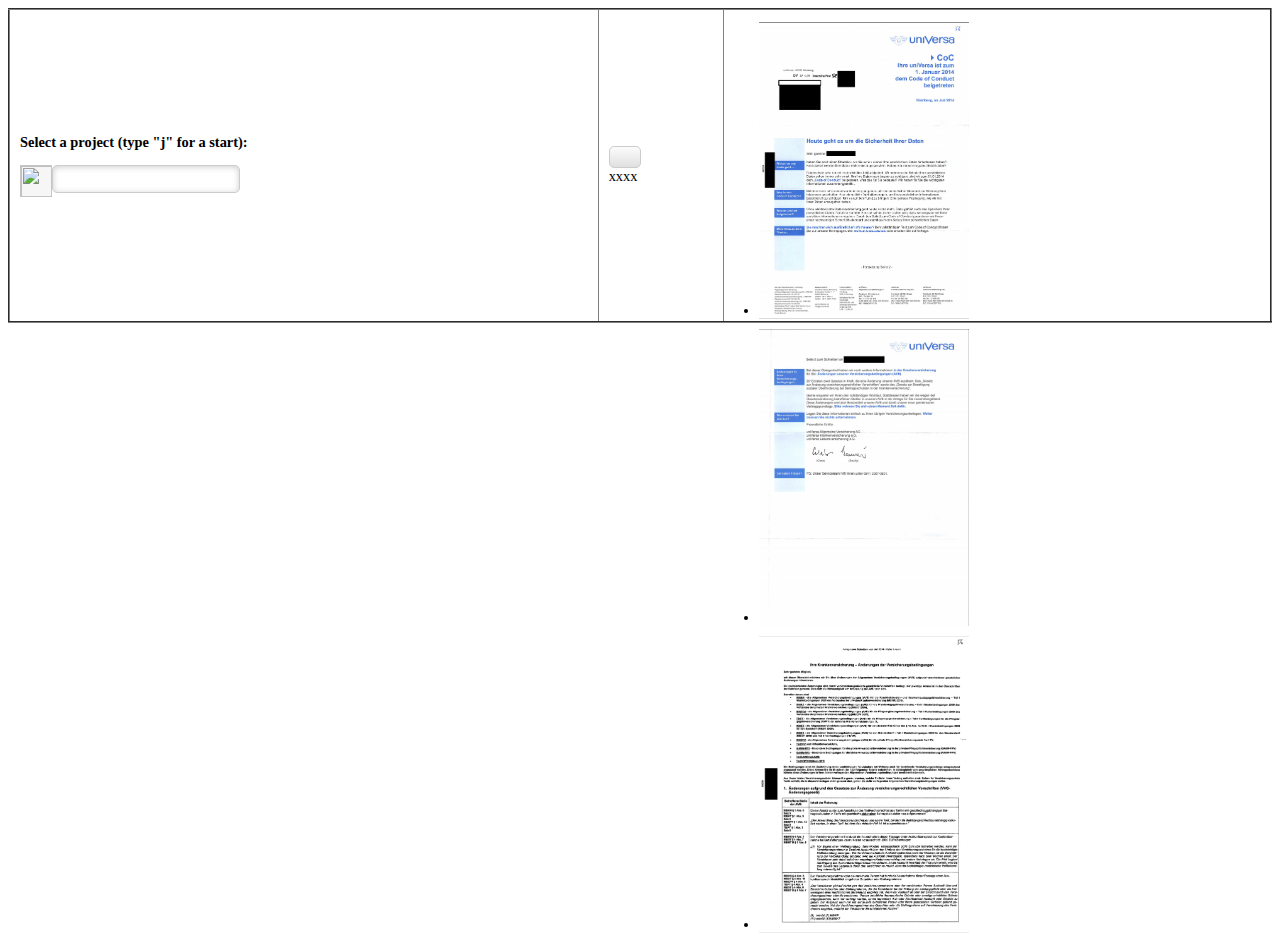
==== sites/index2.html @ 7fcd85d6 "Bla" ====
<!DOCTYPE html>
<html lang="en">
<head>
    <meta charset="UTF-8">
    <title>Title</title>


    <style>
        #project-label {
            display: block;
            font-weight: bold;
            margin-bottom: 1em;
        }

        #project-icon {
            float: left;
            height: 32px;
            width: 32px;
        }

        #project-description {
            margin: 0;
            padding: 0;
        }

        .bx-wrapper img {
            width: 200px;
            display: block;
        }
    </style>
    <script src="../vendors/jquery/jquery-3.1.1.js"></script>
    <script src="../vendors/jquery-ui/jquery-ui.js"></script>
    <link rel="stylesheet" href="../vendors/jquery-ui/jquery-ui.theme.css">
    <link rel="stylesheet" href="../vendors/jquery-ui/jquery-ui.structure.css">


    <script src="../resources/js/test2.js"></script>
    <script src="../vendors/html-kickstart/js/kickstart.js"></script>
    <link rel="stylesheet" href="../vendors/html-kickstart/css/kickstart.css">


</head>
<body>
<table border="2">
    <tr>
        <td>
            <div id="project-label">Select a project (type "j" for a start):</div>
            <img id="project-icon" src="images/transparent_1x1.png" class="ui-state-default" alt="">
            <input id="project">
            <input type="hidden" id="project-id">
            <p id="project-description"></p>
        </td>
        <td>
            <button onclick="startBxSilder()"></button>
            <div id="result">

    xxxx
            </div>
        </td>
        <td>
            <div style="width: 210px;height: 297px; float:left">
                <ul class="bxslider">
                    <li><img src="../resources/img/mocks/1.PNG" width="210" height="297"/></li>
                    <li><img src="../resources/img/mocks/2.PNG" width="210" height="297"/></li>
                    <li><img src="../resources/img/mocks/3.PNG" width="210" height="297"/></li>
                </ul>
            </div>
        </td>
    </tr>
</table>




<br>
<br>



</body>
</html>
---- vendors/html-kickstart/css/kickstart.css ----
/*
	99Lime.com HTML KickStart by Joshua Gatcke
	kickstart.css

	Don't edit the file if you want HTML KickStart to be upgradeable.
	Instead, copy any CSS selectors you want to modify to your style.css file.

	// Colors
	blue: #4D99E0;
*/
/*---------------------------------
	IMPORTS
-----------------------------------*/
@import url(kickstart-buttons.css);
@import url(kickstart-forms.css);
@import url(kickstart-menus.css);
@import url(kickstart-grid.css);
@import url(jquery.fancybox-1.3.4.css);
@import url(kickstart-slideshow.css);
@import url(prettify.css);
@import url(tiptip.css);
@import url(fonts/font-awesome-4.2.0/css/font-awesome.min.css);

/*---------------------------------
	HTML ELEMENTS
-----------------------------------*/
*{
-webkit-box-sizing: border-box; /* Safari/Chrome, other WebKit */
-moz-box-sizing: border-box;    /* Firefox, other Gecko */
box-sizing: border-box;         /* Opera/IE 8+ */
}
a{color:#4D99E0;outline:0;}
a:active{color:inherit;}
a:visited{}
a:hover{}
a img{border:0;}
a [class^="icon-"]{color:inherit;text-decoration:none;}
strong,b{color:#000;font-weight:bold;}
strike{}
em,i{}
.hide{display:none;}
.show{display:block;}

/*---------------------------------
	UTILITY
-----------------------------------*/
.center{text-align:center;}
.left{text-align:left;}
.right{text-align:right;}

/*---------------------------------
	HR
-----------------------------------*/
hr{clear:both;border-bottom:0;border-top:1px dotted #ccc;border-right:0;border-left:0;margin:30px 0;min-height: 0;height:1px;}
hr.alt1{border-style: solid;}
hr.alt2{border-style: dashed;}

/*---------------------------------
	HTML5 ELEMENTS (shim)
-----------------------------------*/
article,aside,details,figcaption,figure,
footer,header,hgroup,menu,nav,section {
display:block;
}

/*---------------------------------
	HEADINGS
-----------------------------------*/
h1,h2,h3,h4,h5,h6{
font-weight:bold;
line-height:140%;
}

h1{
font-size:3.5em;
margin:10px 0 10px 0;
}

h2{
font-size:3em;
margin:10px 0 10px 0;
}

h3{
font-size:2.5em;
margin:10px 0 10px 0;
line-height:130%;
}

h4{
font-size:2em;
margin:10px 0 10px 0;
}

h5{
font-size:1.5em;
margin:10px 0 10px 0;
}

h6{
font-size:1.2em;
margin:10px 0 5px 0;
}

/*---------------------------------
	PARAGRAPHS
-----------------------------------*/
p{
margin:10px 0;
}

/*---------------------------------
	BLOCKQUOTES
-----------------------------------*/
blockquote{
font-size:1.5em;
line-height:1.5em;
font-style: italic;
margin:30px 30px 30px 0;
padding:0 0 0 20px;
border-left:1px solid #ccc;
}

	blockquote span{font-size:0.7em;display:block;}
	blockquote.small{font-size:1.2em;}

/*---------------------------------
	LISTS
-----------------------------------*/
ul, ol{
padding:0;
margin:0 0 20px 25px;
}

li{
padding:5px 0;
margin:0;
}

ul.list-unstyled{
padding:0;
margin:0 0 20px 0;
}

ul.list-unstyled li{
padding:5px 0;
margin:0;
list-style-type:none;

}
	
ul.alt{
padding:0;
margin:0 0 20px 0;
}

ul.alt li{
list-style-type:none;
border-top:1px dotted #ccc;
border-bottom:1px dotted #ccc;
margin:0 0 -1px 0;
background:url(img/icon-arrow-right.png) no-repeat 5px 0.7em;
padding-left:20px;
}

ul.icons{
margin:0 0 20px 0;
padding:0;
}

ul.icons li{
list-style-type:none;
margin:0;
padding:5px 0;
}

/*---------------------------------
	PRE & CODE
-----------------------------------*/
code{
font-family: Consolas, "Andale Mono WT", "Andale Mono", "Lucida Console", "Lucida Sans Typewriter", "DejaVu Sans Mono", "Bitstream Vera Sans Mono", "Liberation Mono", "Nimbus Mono L", Monaco, "Courier New", Courier, monospace;
font-size:0.9em;
border:1px solid lightblue;
padding:3px;
-moz-border-radius:3px;
-webkit-border-radius:3px;
border-radius:3px;
color:#518BAB;
}

pre{
white-space: pre-wrap;       /* css-3 */
white-space: -moz-pre-wrap !important;  /* Mozilla, since 1999 */
white-space: -pre-wrap;      /* Opera 4-6 */
white-space: -o-pre-wrap;    /* Opera 7 */
word-wrap: break-word;       /* Internet Explorer 5.5+ */
margin: 0 0 0 0;
padding:5px 5px 3px 5px;
background:#fff;
-moz-border-radius:5px;
-webkit-border-radius:5px;
border-radius:5px;
-webkit-box-shadow:inset 0 0 7px rgba(0,0,0,0.2);
-moz-box-shadow:inset 0 0 7px rgba(0,0,0,0.2);
box-shadow:inset 0 0 7px rgba(0,0,0,0.2);
padding:10px;
margin:0 0;
border:1px solid #ddd;
font-family: Consolas, "Andale Mono WT", "Andale Mono", "Lucida Console", "Lucida Sans Typewriter", "DejaVu Sans Mono", "Bitstream Vera Sans Mono", "Liberation Mono", "Nimbus Mono L", Monaco, "Courier New", Courier, monospace;
font-size:0.9em;
}

/*---------------------------------
	TABLES
-----------------------------------*/
table{width:100%;margin:0 0 10px 0;text-align:left;border-collapse: collapse;}
	thead, tbody{margin:0;padding:0;}
	th, td{padding:7px 10px;font-size:0.9em;border-bottom:1px dotted #ddd;text-align:left;}
	thead th{font-size:0.9em;padding:3px 10px;border-bottom:1px solid #ddd;}
	tbody tr.last th,
	tbody tr.last td{border-bottom:0;}

/* striped */
table.striped{}
	table.striped tr.alt{background:#f5f5f5;}
	table.striped thead th{background:#fff;}
	table.striped tbody th{background:#f5f5f5;text-align:right;padding-right:15px;border-right:1px dotted #e5e5e5;}
	table.striped tbody tr.alt th{background:#efefef;}

/* tight */
table.tight{}
	table.tight th, .tight td{padding:2px 10px;}

/* sortable */
table.sortable{border:1px solid #ddd;}
	table.sortable thead th{cursor: pointer;position:relative;top:0;left:0;border-right:1px solid #ddd;}
	table.sortable thead th:hover{background:#efefef;}
	table.sortable span.arrow{border-style:solid;border-width:5px;
	display:block;position:absolute;top:50%;right:5px;font-size:0;
	border-color:#ccc transparent transparent transparent;
	line-height:0;height:0;width:0;margin-top:-2px;}
	table.sortable span.arrow.up{border-color:transparent transparent #ccc transparent;margin-top:-7px;}

/*---------------------------------
	TABS
-----------------------------------*/
ul.tabs{
margin:10px 0 -1px 0;
padding:0;
width:100%;
border-bottom:1px solid #e5e5e5;
float:left;
font-size:0;
}

	ul.tabs.left{text-align:left;}
	ul.tabs.center{text-align:center;}
	ul.tabs.right{text-align:right;}
	ul.tabs.right li{margin:0 0 0 -2px;}

	ul.tabs li{
	font-size:14px;
	list-style-type:none;
	margin:0 -2px 0 0;
	padding:0;
	display:inline-block;
	*display:inline;/*IE ONLY*/
	position:relative;
	top:0;
	left:0;
	*top:1px;/*IE 7 ONLY*/
	zoom:1;
	}

	ul.tabs li a{
	text-decoration:none;
	color:#666;
	display:inline-block;
	padding:9px 15px;
	position: relative;
	top:0;
	left:0;
	line-height:100%;
	background:#f5f5f5;
	-webkit-box-shadow: inset 0 -3px 3px rgba(0,0,0,0.03);
	-moz-box-shadow: inset 0 -3px 3px rgba(0,0,0,0.03);
	box-shadow: inset 0 -3px 3px rgba(0,0,0,0.03);
	border:1px solid #e5e5e5;
	border-bottom:0;
	font-size:0.9em;
	zoom:1;
	}

	ul.tabs li a:hover{
	background:#fff;
	}

	ul.tabs li.current a{
	position:relative;
	top:1px;
	left:0;
	background:#fff;
	-webkit-box-shadow: none;
	-moz-box-shadow: none;
	box-shadow: none;
	color:#222;
	}

	.tab-content{
	border:1px solid #efefef;
	border:1px solid #e5e5e5;
	background:#fff;
	clear:both;
	padding:20px;
	margin:0 0 40px 0;
	}


/*---------------------------------
	BREADCRUMBS
-----------------------------------*/
ul.breadcrumbs{
margin:10px 0;
padding:0;
line-height:0%;
font-size:0;
}

	ul.breadcrumbs li{
	list-style-type:none;
	margin:0;
	padding:0;
	display:inline-block;
	*display:inline; /* IE ONLY*/
	position:relative;
	zoom:1;
	line-height:100%;
	font-size:14px; /* 0.8em default to override font-size:0; on parent*/
	}

	ul.breadcrumbs li a{
	display:inline-block;
	*display:inline; /* IE ONLY*/
	position:relative;
	padding:5px 15px 5px 5px;
	font-size:0.9em;
	zoom:1;
	margin:0;
	background:url(img/icon-arrow-right.png) no-repeat right center;
	}

	ul.breadcrumbs li.last a{
	color:#333;
	cursor: default;
	text-decoration:none;
	background:none;
	}

	ul.breadcrumbs li.last a:hover{
	text-decoration:none;
	}

	/* Alternative Style */
	ul.breadcrumbs.alt1{
	border:1px solid transparent;
	font-size:0;
	}

	ul.breadcrumbs.alt1 li a{
	padding:10px 25px 10px 15px;
	background:url(img/breadcrumbs-bg.gif) no-repeat right center;
	text-decoration:none;
	border-top:1px solid #efefef;
	border-bottom:1px solid #efefef;
	font-size:12px;
	}

	ul.breadcrumbs.alt1 a:hover{
	text-decoration:underline;
	}

	ul.breadcrumbs.alt1 li.first a{
	border-left:1px solid #efefef;
	}

	ul.breadcrumbs.alt1 li.last a{
	background:none;
	border-right:1px solid #efefef;
	}

/*---------------------------------
	IMAGES
-----------------------------------*/
/*
	for img .style1, .style2, .style3
	view js/kickstart.js Image Style Helpers
*/
img{
margin:0;
padding:0;
display:inline-block;
position:relative;
zoom:1;
vertical-align: bottom;
}

	img.align-left, .img-wrap.align-left{float:left;margin:0 10px 5px 0;}
	img.align-right, .img-wrap.align-right{float:right;margin:0 0 5px 10px;}
	img.full-width{clear:both;display:block;width:100%;height:auto;margin:0 0 10px 0;}

	div.caption{
	background:#f5f5f5;
	border:1px solid #ddd;
	padding:3px;
	max-width:100%;
	display:inline-block;
	height:auto;
	}

		div.caption img{
		display:block;
		padding:0;
		margin:0;
		width:100%;
		height:auto;
		}

		div.caption span{
		display:block;
		margin-top:3px;
		font-size:0.8em;
		color:#666;
		padding:0px 5px;
		}

	.gallery{}

		.gallery a{
		display:inline-block;
		position:relative;
		border:1px solid #ddd;
		background:#fff;
		padding:3px;
		margin:5px;
		-moz-border-radius:5px;
		-webkit-border-radius:5px;
		border-radius:5px;
		}

		.gallery a img{
		display: block;
		position: relative;
		margin:0;
		padding:0;
		}

/*---------------------------------
	SLIDESHOW2
-----------------------------------*/
.slideshow-wrap{
clear:both;
margin:0;
padding:0;
position:relative;
top:0;
left:0;
overflow:hidden;
clear:both;
}

	.slideshow-inner{
	overflow:hidden;
	clear:both;
	position:relative;
	top:0;
	left:0;
	border:1px solid #efefef;
	}

	.slideshow{
	clear:both;
	margin:0;
	padding:0;
	width:auto;
	height:auto;
	overflow:hidden;
	}

		.slideshow li{
		list-style-type:none;
		margin:0;
		padding:0;
		float:left;
		display:block;
		}

			.slideshow img{vertical-align: bottom;}

	.slideshow-buttons{
	text-align:right;
	margin:3px 0 0 0;
	padding:0;
	}

		.slideshow-buttons li{display:inline;position:relative;top:0;left:0;line-height:100%;margin:0;padding:0;}
		.slideshow-buttons li.current a{background:#ddd;}

		.slideshow-buttons a{
		display:inline;
		position:relative;
		top:0;
		left:0;
		padding:1px 3px;
		margin:0 1px;
		line-height:100%;
		border:1px solid #efefef;
		text-decoration:none;
		font-size:0.8em;
		}
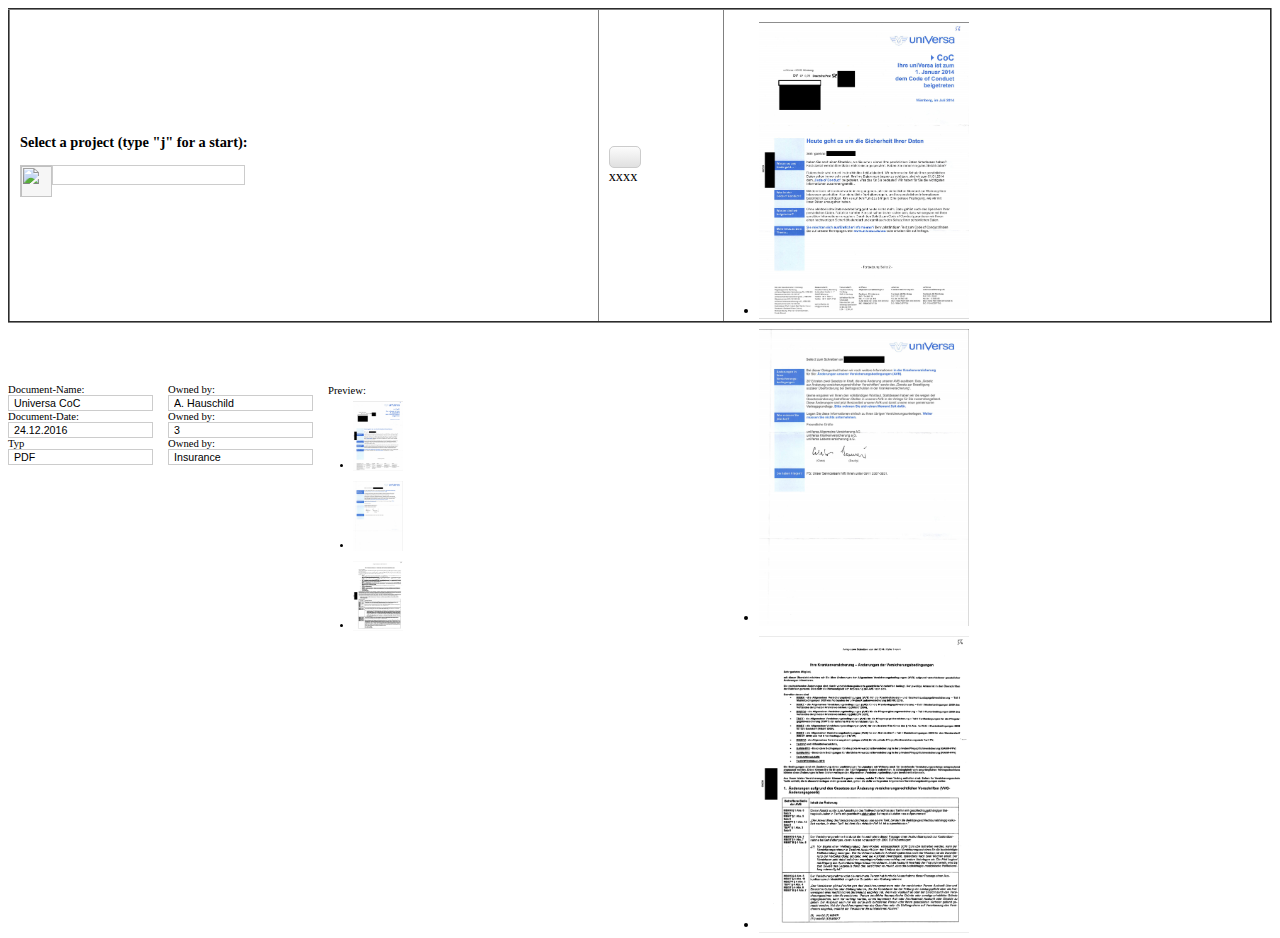
==== commit 86024c1d: "Initial" ====
--- a/sites/index2.html
+++ b/sites/index2.html
@@ -6,6 +6,24 @@
 
 
     <style>
+        input{
+            padding:1px 0 !important;
+            text-indent: 0px !important;
+            -moz-border-radius:0px !important;
+            -webkit-border-radius:0px !important;
+            border-radius:0px !important;
+            background: #ffffff; !important;
+            padding-left: 5px !important;
+            -moz-box-shadow:inset 0 0 6px #ffffff !important;;
+            -webkit-box-shadow:inset 0 1px 6px #ffffff !important;;
+            box-shadow:inset 0 1px 6px #ffffff !important;
+            margin-bottom: 0px !important;;
+        }
+
+        .searchContainer{
+            font-family: "Lucida Sans Unicode";
+            font-size: 8pt;
+        }
         #project-label {
             display: block;
             font-weight: bold;
@@ -37,6 +55,7 @@
     <script src="../resources/js/test2.js"></script>
     <script src="../vendors/html-kickstart/js/kickstart.js"></script>
     <link rel="stylesheet" href="../vendors/html-kickstart/css/kickstart.css">
+    <link rel="stylesheet" href="../vendors/html-kickstart/css/kickstart-forms.css">
 
 
 </head>
@@ -75,6 +94,43 @@
 <br>
 <br>
 
+<div id="searchContainterTemplate">
+    <div id="searchResultContainer" class="searchContainer" style="float: left">
+        <div style="float: left; margin-top: 15px;">
+            <form id="resultForm" class="vertical">
+                <div class="form-group" style="float: left;margin-right: 15px">
+                    <label for="doc_name">Document-Name:</label>
+                    <input value="Universa CoC" type="text" class="form-control" id="doc_name">
+                    <label for="doc_date">Document-Date:</label>
+                    <input type="text" value="24.12.2016" class="form-control" id="doc_date">
+                    <label for="doc_type">Typ</label>
+                    <input type="text" value="PDF" class="form-control" id="doc_type">
+                </div>
+                <div class="form-group" style="float: right;margin-right: 15px">
+                    <label for="doc_owner">Owned by:</label>
+                    <input type="text" value="A. Hauschild" class="form-control" id="doc_owner">
+
+                    <label for="doc_pages">Owned by:</label>
+                    <input type="text" value="3" class="form-control" id="doc_pages">
+
+                    <label for="doc_group">Owned by:</label>
+                    <input type="text" value="Insurance" class="form-control" id="doc_group">
+
+                </div>
+
+            </form>
+        </div>
+        <div  style="width: 50px;height: 70px; float:left; margin-top: 15px;">
+            <label for="preview">Preview:</label>
+            <ul id="preview" class="bxslider">
+                <li><img src="../resources/img/mocks/1.PNG" width="50" height="70"/></li>
+                <li><img src="../resources/img/mocks/2.PNG" width="50" height="70"/></li>
+                <li><img src="../resources/img/mocks/3.PNG" width="50" height="70"/></li>
+            </ul>
+        </div>
+    </div>
+
+</div>
 
 
 </body>
--- a/vendors/html-kickstart/css/kickstart-forms.css
+++ b/vendors/html-kickstart/css/kickstart-forms.css
@@ -0,0 +1,290 @@
+/*---------------------------------
+	FORMS
+-----------------------------------*/
+form{
+padding:0;
+margin:0;
+}
+
+fieldset{
+margin:30px 0 20px 0;
+padding:5px 15px 15px 15px;
+border:1px solid #ccc;
+background:#f5f5f5;
+-moz-border-radius:5px;
+-webkit-border-radius:5px;
+border-radius:5px;
+position: relative;
+top:0;
+left:0;
+}
+
+	legend{
+	-moz-border-radius:5px;
+	-webkit-border-radius:5px;
+	border-radius:5px;
+	border:1px solid #ccc;
+	background:#f5f5f5;
+	padding:2px 10px;
+	margin:0 0 0 0;
+	display:block;
+	position: relative;
+	top:0;
+	left:0;
+	}
+
+	/*IE ONLY - I know, this is a stop gap*/
+	.msie fieldset{padding-top:25px;}
+	.msie legend{position:absolute;top:-0.7em;left:10px;}
+
+label{
+display:inline-block;
+*display:inline;
+vertical-align: middle;
+margin:0;
+padding:0;
+position:relative;
+top:0;
+left:0;
+zoom:1;
+-moz-box-sizing: border-box;
+-webkit-box-sizing: border-box;
+box-sizing: border-box;
+}
+
+	label.inline{
+	display:inline;
+	margin:0;
+	}
+
+	label span{
+	color:#999;
+	font-size:0.9em;
+	}
+
+	label span.right{
+	position:absolute;
+	bottom:0;
+	right:0;
+	text-align:right;
+	display:inline-block;
+	*display:inline;
+	}
+
+	label.disabled{
+	color:#ccc;
+	}
+
+input{
+display:inline-block;
+*display:inline;
+vertical-align: middle;
+width:auto;
+zoom:1;
+margin:0;
+border:1px solid #ccc;
+font-size:1em;
+padding:5px 0;
+text-indent: 5px;
+-moz-border-radius:5px;
+-webkit-border-radius:5px;
+border-radius:5px;
+background:#FFF;
+-moz-box-shadow:inset 0 0 6px #ccc;
+-webkit-box-shadow:inset 0 1px 6px #ccc;
+box-shadow:inset 0 1px 6px #ccc;
+-moz-box-sizing: border-box;
+-webkit-box-sizing: border-box;
+box-sizing: border-box;
+}
+
+	input::-webkit-input-placeholder,
+	input:-moz-placeholder,
+	.placeholder{
+	color:#bbb;
+	}
+
+	input::-moz-focus-inner {border:0;}
+
+	input[disabled="disabled"], input.disabled{
+	color:#999;
+	background:#f5f5f5;
+	-moz-box-shadow:inset 0 0 2px #ddd;
+	-webkit-box-shadow:inset 0 1px 2px #ddd;
+	box-shadow:inset 0 1px 2px #ddd;
+	}
+
+	/* FOCUS STATES */
+	input[type="text"]:focus,
+	textarea:focus,
+	button:focus,
+	a.button:focus,
+	select:focus,
+	input[type="file"]:focus,
+	input[type="password"]:focus{
+	-webkit-box-shadow: 0 0 7px #6DB9FF;
+	-moz-box-shadow   : 0 0 7px #6DB9FF;
+	box-shadow        : 0 0 7px #6DB9FF;
+	border: 1px solid #50B1FE;
+	outline: none;
+	}
+
+	/* TRANSITION */
+	input[type="text"],
+	textarea,
+	button,
+	a.button,
+	a,
+	input[type="file"]{
+	-moz-transition: -moz-box-shadow 0.5s, border 0.5s, background 0.5s;
+	-webkit-transition: -webkit-box-shadow 0.5s, border 0.5s, background 0.5s;
+	-o-transition:  box-shadow 0.5s, border 0.5s, background 0.5s;
+	transition: box-shadow 0.5s, border 0.5s, background 0.5s;
+	}
+
+input.checkbox,
+input[type="checkbox"]{
+display:inline;
+width:auto;
+margin:0;
+padding:0;
+border:0;
+background:none;
+vertical-align:center;
+*vertical-align: top;
+}
+
+input.radio,
+input[type="radio"]{
+display:inline;
+width:auto;
+margin:0;
+padding:0;
+border:0;
+background:none;
+vertical-align:center;
+*vertical-align: top;
+}
+
+	input[type="radio"]:focus,
+	input[ type="checkbox"]:focus{
+	-webkit-box-shadow: 0 0 5px #6DB9FF;
+	-moz-box-shadow   : 0 0 5px #6DB9FF;
+	box-shadow        : 0 0 5px #6DB9FF;
+	outline-color: #6DB9FF;
+	}
+
+input.file,
+input[type="file"]{
+/*font-size:0.8em;*/
+-moz-box-shadow:none;
+-webkit-box-shadow:none;
+box-shadow:none;
+border:none;
+}
+
+select{
+display:inline;
+width:auto;
+margin:0;
+border:1px solid #ccc;
+line-height:100%;
+padding:3px;
+vertical-align: middle;
+}
+
+        select[disabled="disabled"], select.disabled{
+        color:#999;
+        background:#f5f5f5;
+        -moz-box-shadow:inset 0 0 2px #ddd;
+        -webkit-box-shadow:inset 0 1px 2px #ddd;
+        box-shadow:inset 0 1px 2px #ddd;
+        }
+
+textarea{
+width:auto;
+height:200px;
+margin:0;
+border:1px solid #ccc;
+padding:5px;
+vertical-align: middle;
+font-family:inherit;
+font-size:0.9em;
+-moz-border-radius:5px;
+-webkit-border-radius:5px;
+border-radius:5px;
+-moz-box-shadow:inset 0 0 6px #ccc;
+-webkit-box-shadow:inset 0 1px 6px #ccc;
+box-shadow:inset 0 1px 6px #ccc;
+-moz-box-sizing: border-box;
+-webkit-box-sizing: border-box;
+box-sizing: border-box;
+}
+
+/*---------------------------------
+	COLUMN SIZES
+-----------------------------------*/
+
+/* sizes */
+input[class*="col_"],
+select[class*="col_"],
+label[class*="col_"]{
+float:none;display:inline-block;*display:inline;margin-bottom:0;
+*margin-left: 0.5%;*margin-right: 0.5%;/* this is for IE 7 Only and is not a good fix - work needed here */
+}
+
+/*---------------------------------
+	FORMS VERTICAL
+-----------------------------------*/
+form.vertical{
+
+}
+
+	form.vertical label{display:block;}
+	form.vertical input,
+	form.vertical select,
+	form.vertical textarea{width:100%;display:block;margin-bottom:10px;}
+	form.vertical .chzn-container{display:block;margin-bottom:10px;}
+	form.vertical .chzn-choices{display:block;margin-bottom:10px;}
+
+	/* radios & checks */
+	form.vertical input.checkbox,
+	form.vertical input[type="checkbox"],
+	form.vertical input.radio,
+	form.vertical input[type="radio"],
+	form.vertical label.inline{display:inline;width:auto;margin:0;}
+/*---------------------------------
+	FORM VALIDATION
+-----------------------------------*/
+label.error{color:red;}
+input.error{border:1px solid red;}
+select.error{border:1px solid red;}
+
+/*---------------------------------
+	NOTICES
+-----------------------------------*/
+.notice{
+border:1px solid gold;
+background:lightyellow;
+padding:10px 20px 10px 40px;
+margin:10px 0;
+-moz-border-radius:5px;
+-webkit-border-radius:5px;
+border-radius:5px;
+color:#DEAE00;
+line-height:120%;
+vertical-align: center;
+text-shadow:0px 1px rgba(255,255,255,0.5);
+position:relative;
+top:0;
+left:0;
+clear:both;
+}
+
+	.notice.warning{}/*default*/
+	.notice.error{border:1px solid red;background:pink;color:red;}
+	.notice.success{border:1px solid green;background:lightgreen;color:green;}
+	.notice i[class*='fa-']{position:absolute;top:50%;left:0.8em;margin-top:-0.6em;}
+	.notice a[class*='fa-remove'],
+	.notice a[class*='fa-remove']:active,
+	.notice a[class*='fa-remove']:visited{text-decoration:none;font-size:12px;position:absolute;top:5px;right:5px;left:auto;color:inherit;margin-top:0;left:auto;}
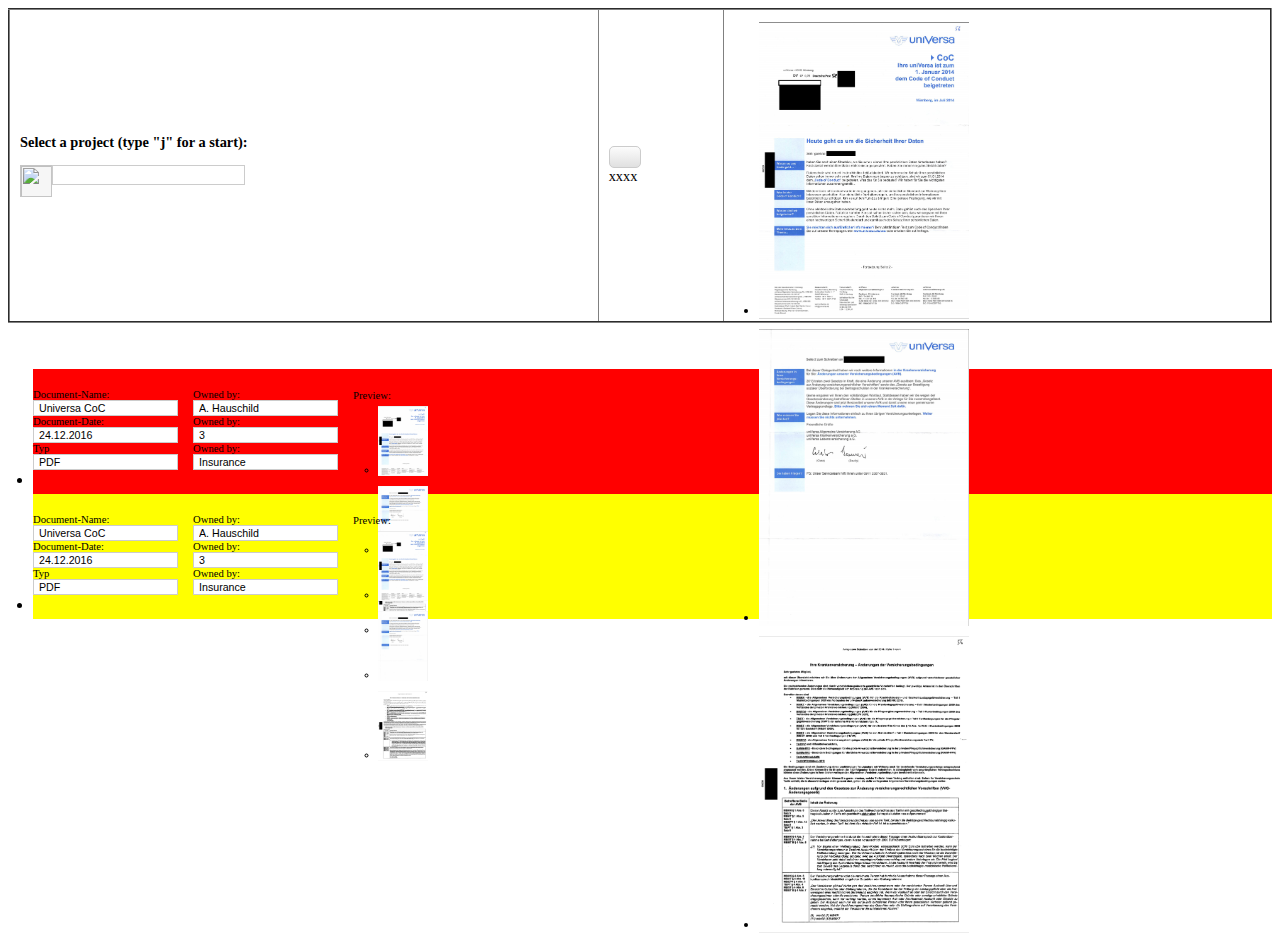
==== commit 85c094eb: "Worls" ====
--- a/sites/index2.html
+++ b/sites/index2.html
@@ -6,24 +6,40 @@
 
 
     <style>
-        input{
-            padding:1px 0 !important;
+        input {
+            padding: 1px 0 !important;
             text-indent: 0px !important;
-            -moz-border-radius:0px !important;
-            -webkit-border-radius:0px !important;
-            border-radius:0px !important;
-            background: #ffffff; !important;
+            -moz-border-radius: 0px !important;
+            -webkit-border-radius: 0px !important;
+            border-radius: 0px !important;
+            background: #ffffff;
+        !important;
             padding-left: 5px !important;
-            -moz-box-shadow:inset 0 0 6px #ffffff !important;;
-            -webkit-box-shadow:inset 0 1px 6px #ffffff !important;;
-            box-shadow:inset 0 1px 6px #ffffff !important;
-            margin-bottom: 0px !important;;
+            -moz-box-shadow: inset 0 0 6px #ffffff !important;;
+            -webkit-box-shadow: inset 0 1px 6px #ffffff !important;;
+            box-shadow: inset 0 1px 6px #ffffff !important;
+            margin-bottom: 0px !important;
         }
 
-        .searchContainer{
+        .ui-state-active,
+        .ui-widget-content .ui-state-active,
+        .ui-widget-header .ui-state-active,
+        a.ui-button:active,
+        .ui-button:active,
+        .ui-button.ui-state-active:hover {
+            border: 1px solid #003eff;
+            background: rgba(229, 0, 81, 1) !important;
+            font-weight: normal;
+            color: #ffffff;
+        }
+
+        .searchContainer {
             font-family: "Lucida Sans Unicode";
             font-size: 8pt;
+            display: inline-block;
+            margin-bottom: 15px;
         }
+
         #project-label {
             display: block;
             font-weight: bold;
@@ -73,7 +89,7 @@
             <button onclick="startBxSilder()"></button>
             <div id="result">
 
-    xxxx
+                xxxx
             </div>
         </td>
         <td>
@@ -89,49 +105,88 @@
 </table>
 
 
-
-
 <br>
 <br>
+<ul>
+    <li style="background-color: red;">
+        <div  style="display: inline-block;" id="searchContainterTemplate">
+            <div id="searchResultContainer" class="searchContainer" style="float: left">
+                <div style="float: left; margin-top: 15px;">
+                    <form id="resultForm" class="vertical">
+                        <div class="form-group" style="float: left;margin-right: 15px">
+                            <label for="doc_name">Document-Name:</label>
+                            <input value="Universa CoC" type="text" class="form-control" id="doc_name">
+                            <label for="doc_date">Document-Date:</label>
+                            <input type="text" value="24.12.2016" class="form-control" id="doc_date">
+                            <label for="doc_type">Typ</label>
+                            <input type="text" value="PDF" class="form-control" id="doc_type">
+                        </div>
+                        <div class="form-group" style="float: right;margin-right: 15px">
+                            <label for="doc_owner">Owned by:</label>
+                            <input type="text" value="A. Hauschild" class="form-control" id="doc_owner">
 
-<div id="searchContainterTemplate">
-    <div id="searchResultContainer" class="searchContainer" style="float: left">
-        <div style="float: left; margin-top: 15px;">
-            <form id="resultForm" class="vertical">
-                <div class="form-group" style="float: left;margin-right: 15px">
-                    <label for="doc_name">Document-Name:</label>
-                    <input value="Universa CoC" type="text" class="form-control" id="doc_name">
-                    <label for="doc_date">Document-Date:</label>
-                    <input type="text" value="24.12.2016" class="form-control" id="doc_date">
-                    <label for="doc_type">Typ</label>
-                    <input type="text" value="PDF" class="form-control" id="doc_type">
+                            <label for="doc_pages">Owned by:</label>
+                            <input type="text" value="3" class="form-control" id="doc_pages">
+
+                            <label for="doc_group">Owned by:</label>
+                            <input type="text" value="Insurance" class="form-control" id="doc_group">
+
+                        </div>
+
+                    </form>
                 </div>
-                <div class="form-group" style="float: right;margin-right: 15px">
-                    <label for="doc_owner">Owned by:</label>
-                    <input type="text" value="A. Hauschild" class="form-control" id="doc_owner">
+                <div style="width: 50px;height: 70px; float:left; margin-top: 15px;">
+                    <label for="preview">Preview:</label>
+                    <ul id="preview" class="bxslider">
+                        <li><img src="../resources/img/mocks/1.PNG" width="50" height="70"/></li>
+                        <li><img src="../resources/img/mocks/2.PNG" width="50" height="70"/></li>
+                        <li><img src="../resources/img/mocks/3.PNG" width="50" height="70"/></li>
+                    </ul>
+                </div>
+            </div>
 
-                    <label for="doc_pages">Owned by:</label>
-                    <input type="text" value="3" class="form-control" id="doc_pages">
+        </div>
+    </li>
+    <li style="background-color: yellow;">
+        <div  style="display: inline-block;" id="searchContainterTemplate">
+            <div id="searchResultContainer" class="searchContainer" style="float: left">
+                <div style="float: left; margin-top: 15px;">
+                    <form id="resultForm" class="vertical">
+                        <div class="form-group" style="float: left;margin-right: 15px">
+                            <label for="doc_name">Document-Name:</label>
+                            <input value="Universa CoC" type="text" class="form-control" id="doc_name">
+                            <label for="doc_date">Document-Date:</label>
+                            <input type="text" value="24.12.2016" class="form-control" id="doc_date">
+                            <label for="doc_type">Typ</label>
+                            <input type="text" value="PDF" class="form-control" id="doc_type">
+                        </div>
+                        <div class="form-group" style="float: right;margin-right: 15px">
+                            <label for="doc_owner">Owned by:</label>
+                            <input type="text" value="A. Hauschild" class="form-control" id="doc_owner">
 
-                    <label for="doc_group">Owned by:</label>
-                    <input type="text" value="Insurance" class="form-control" id="doc_group">
+                            <label for="doc_pages">Owned by:</label>
+                            <input type="text" value="3" class="form-control" id="doc_pages">
 
+                            <label for="doc_group">Owned by:</label>
+                            <input type="text" value="Insurance" class="form-control" id="doc_group">
+
+                        </div>
+
+                    </form>
                 </div>
+                <div style="width: 50px;height: 70px; float:left; margin-top: 15px;">
+                    <label for="preview">Preview:</label>
+                    <ul id="preview" class="bxslider">
+                        <li><img src="../resources/img/mocks/1.PNG" width="50" height="70"/></li>
+                        <li><img src="../resources/img/mocks/2.PNG" width="50" height="70"/></li>
+                        <li><img src="../resources/img/mocks/3.PNG" width="50" height="70"/></li>
+                    </ul>
+                </div>
+            </div>
 
-            </form>
         </div>
-        <div  style="width: 50px;height: 70px; float:left; margin-top: 15px;">
-            <label for="preview">Preview:</label>
-            <ul id="preview" class="bxslider">
-                <li><img src="../resources/img/mocks/1.PNG" width="50" height="70"/></li>
-                <li><img src="../resources/img/mocks/2.PNG" width="50" height="70"/></li>
-                <li><img src="../resources/img/mocks/3.PNG" width="50" height="70"/></li>
-            </ul>
-        </div>
-    </div>
-
-</div>
-
+    </li>
+</ul>
 
 </body>
 </html>